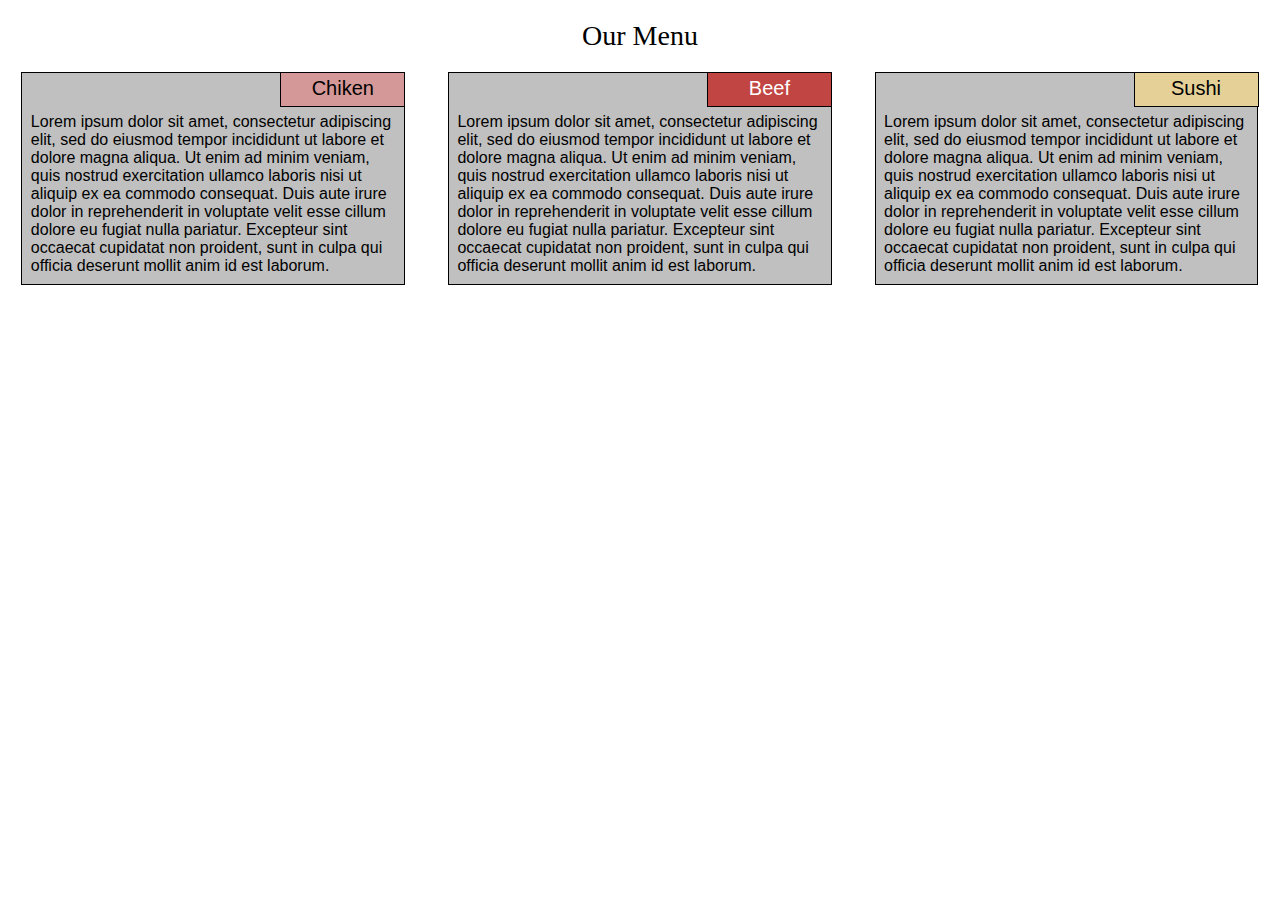
==== module2/index.html @ 54914a35 "Home Assignment" ====
<!DOCTYPE html>
<html>
<head>
	<meta charset="utf-8">
	<title>
		Assignment Solution for Module 2
	</title>
	<link rel="stylesheet" href="style.css">
</head>
<body>
	<header>
		Our Menu
	</header>
	<div class="row">
		<div class="cont  col-lg-4 col-md-6">
			<p>
				Lorem ipsum dolor sit amet, consectetur adipiscing elit, sed do eiusmod tempor incididunt ut labore et dolore magna aliqua. Ut enim ad minim veniam, quis nostrud exercitation ullamco laboris nisi ut aliquip ex ea commodo consequat. Duis aute irure dolor in reprehenderit in voluptate velit esse cillum dolore eu fugiat nulla pariatur. Excepteur sint occaecat cupidatat non proident, sunt in culpa qui officia deserunt mollit anim id est laborum.
			</p>
			<p class = "name"; style="background-color: rgb(213,152,152);">
					Chiken
			</p>
		</div>
		<div class="cont  col-lg-4 col-md-6">
			<p>
				Lorem ipsum dolor sit amet, consectetur adipiscing elit, sed do eiusmod tempor incididunt ut labore et dolore magna aliqua. Ut enim ad minim veniam, quis nostrud exercitation ullamco laboris nisi ut aliquip ex ea commodo consequat. Duis aute irure dolor in reprehenderit in voluptate velit esse cillum dolore eu fugiat nulla pariatur. Excepteur sint occaecat cupidatat non proident, sunt in culpa qui officia deserunt mollit anim id est laborum.
			</p>
			<p class = "name"; style="background-color: rgb(193,69,67); color: white">
					Beef
			</p>
		</div>
		<div class="cont  col-lg-4 col-md-12">
			<p>
				Lorem ipsum dolor sit amet, consectetur adipiscing elit, sed do eiusmod tempor incididunt ut labore et dolore magna aliqua. Ut enim ad minim veniam, quis nostrud exercitation ullamco laboris nisi ut aliquip ex ea commodo consequat. Duis aute irure dolor in reprehenderit in voluptate velit esse cillum dolore eu fugiat nulla pariatur. Excepteur sint occaecat cupidatat non proident, sunt in culpa qui officia deserunt mollit anim id est laborum.
			</p>
			<p class = "name"; style="background-color: rgb(229,209,152);">
					Sushi
			</p>
		</div>
	</div>
</body>
---- module2/style.css ----
*{
  box-sizing: border-box;
}
header{
  margin: 20px;
  font-size: 175%;
  text-align: center;
}
body{
  margin: 0;
}
.row{
  width: 100%;
}
.cont{
  position: relative;
}
p{
  position: relative;
  padding: 40px 2% 2%;
  border: 1px solid black;
  width: 90%;
  margin-top: 0;
  margin-bottom: 7%;
  background-color: rgb(192,192,192);
  margin-right: auto;
  margin-left: auto;
  font-family: Helvetica;
}
.name{
  padding: 1%;
  width: 125px;
  height:35px;
  text-align: center;
  position: absolute;
  top: 0;
  right: 5%;
  margin: 0;
  font-size: 125%
}
/********** Large devices only **********/
@media (min-width: 992px) {
  .col-lg-1, .col-lg-2, .col-lg-3, .col-lg-4, .col-lg-5, .col-lg-6, .col-lg-7, .col-lg-8, .col-lg-9, .col-lg-10, .col-lg-11, .col-lg-12 {
    float: left;
  }
  .col-lg-1 {
    width: 8.33%;
  }
  .col-lg-2 {
    width: 16.66%;
  }
  .col-lg-3 {
    width: 25%;
  }
  .col-lg-4 {
    width: 33.33%;
  }
  .col-lg-5 {
    width: 41.66%;
  }
  .col-lg-6 {
    width: 50%;
  }
  .col-lg-7 {
    width: 58.33%;
  }
  .col-lg-8 {
    width: 66.66%;
  }
  .col-lg-9 {
    width: 75%;
  }
  .col-lg-10 {
    width: 83.33%;
  }
  .col-lg-11 {
    width: 91.66%;
  }
  .col-lg-12 {
    width: 100%;
  }
}

/********** Medium devices only **********/
@media (min-width: 768px) and (max-width: 991px) {
  .col-md-1, .col-md-2, .col-md-3, .col-md-4, .col-md-5, .col-md-6, .col-md-7, .col-md-8, .col-md-9, .col-md-10, .col-md-11, .col-md-12 {
    float: left;
  }
  .col-md-1 {
    width: 8.33%;
  }
  .col-md-2 {
    width: 16.66%;
  }
  .col-md-3 {
    width: 25%;
  }
  .col-md-4 {
    width: 33.33%;
  }
  .col-md-5 {
    width: 41.66%;
  }
  .col-md-6 {
    width: 50%;
  }
  .col-md-7 {
    width: 58.33%;
  }
  .col-md-8 {
    width: 66.66%;
  }
  .col-md-9 {
    width: 75%;
  }
  .col-md-10 {
    width: 83.33%;
  }
  .col-md-11 {
    width: 91.66%;
  }
  .col-md-12 {
    width: 100%;
  }
  .col-md-12 > p{
    width: 95%;
  }
  .col-md-12 > p.name{
    width: 125px;
    right: 2.5%;
  }
}
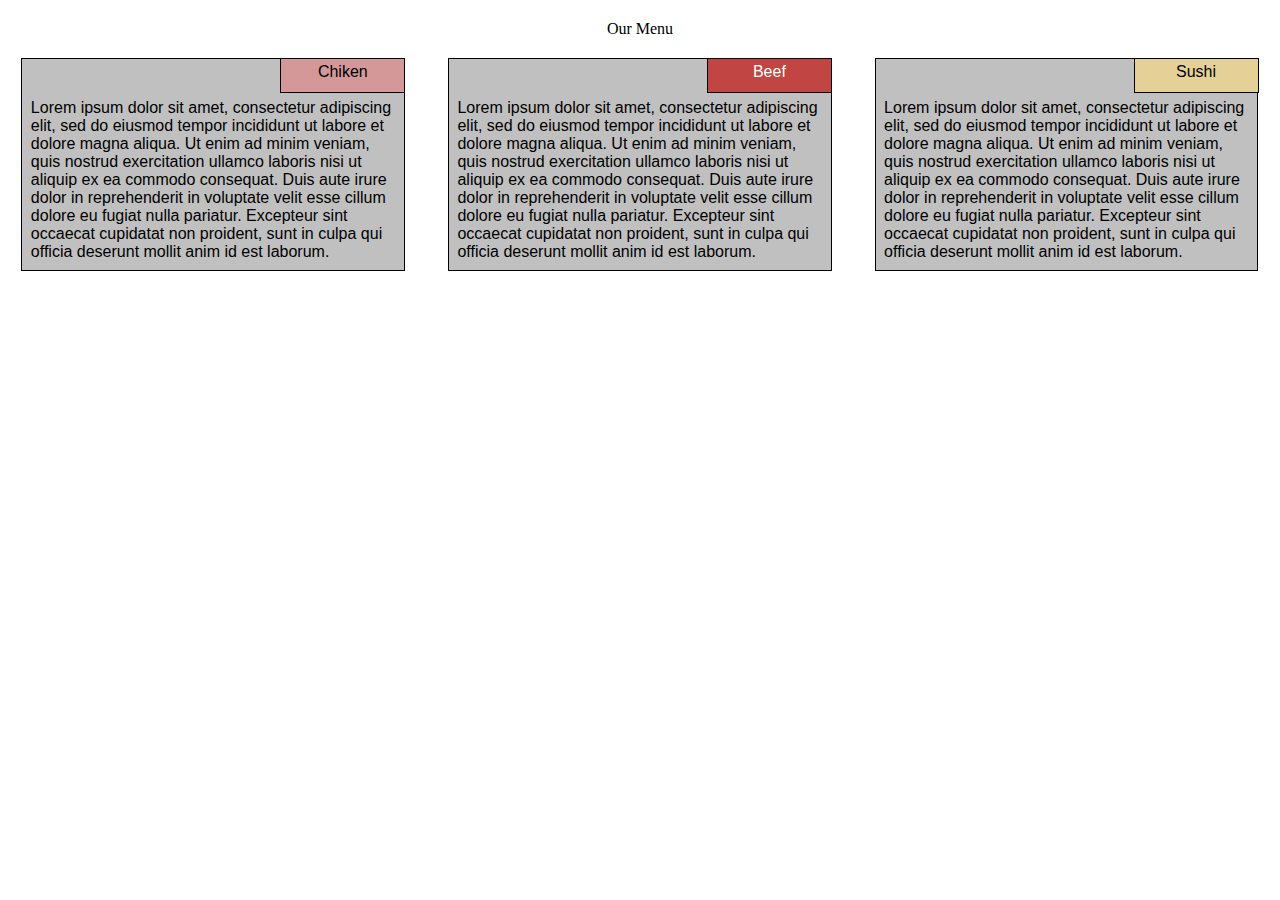
==== commit a9889335: "Home Assignment" ====
--- a/module2/index.html
+++ b/module2/index.html
@@ -2,10 +2,11 @@
 <html>
 <head>
 	<meta charset="utf-8">
+	<meta name="viewport" content="width=device-width, initial-scale=1">
 	<title>
 		Assignment Solution for Module 2
 	</title>
-	<link rel="stylesheet" href="style.css">
+	<link rel="stylesheet" href="css/style.css">
 </head>
 <body>
 	<header>
@@ -16,7 +17,7 @@
 			<p>
 				Lorem ipsum dolor sit amet, consectetur adipiscing elit, sed do eiusmod tempor incididunt ut labore et dolore magna aliqua. Ut enim ad minim veniam, quis nostrud exercitation ullamco laboris nisi ut aliquip ex ea commodo consequat. Duis aute irure dolor in reprehenderit in voluptate velit esse cillum dolore eu fugiat nulla pariatur. Excepteur sint occaecat cupidatat non proident, sunt in culpa qui officia deserunt mollit anim id est laborum.
 			</p>
-			<p class = "name"; style="background-color: rgb(213,152,152);">
+			<p class = "name" style="background-color: rgb(213,152,152)">
 					Chiken
 			</p>
 		</div>
@@ -24,7 +25,7 @@
 			<p>
 				Lorem ipsum dolor sit amet, consectetur adipiscing elit, sed do eiusmod tempor incididunt ut labore et dolore magna aliqua. Ut enim ad minim veniam, quis nostrud exercitation ullamco laboris nisi ut aliquip ex ea commodo consequat. Duis aute irure dolor in reprehenderit in voluptate velit esse cillum dolore eu fugiat nulla pariatur. Excepteur sint occaecat cupidatat non proident, sunt in culpa qui officia deserunt mollit anim id est laborum.
 			</p>
-			<p class = "name"; style="background-color: rgb(193,69,67); color: white">
+			<p class = "name" style="background-color: rgb(193,69,67); color: white">
 					Beef
 			</p>
 		</div>
@@ -32,7 +33,7 @@
 			<p>
 				Lorem ipsum dolor sit amet, consectetur adipiscing elit, sed do eiusmod tempor incididunt ut labore et dolore magna aliqua. Ut enim ad minim veniam, quis nostrud exercitation ullamco laboris nisi ut aliquip ex ea commodo consequat. Duis aute irure dolor in reprehenderit in voluptate velit esse cillum dolore eu fugiat nulla pariatur. Excepteur sint occaecat cupidatat non proident, sunt in culpa qui officia deserunt mollit anim id est laborum.
 			</p>
-			<p class = "name"; style="background-color: rgb(229,209,152);">
+			<p class = "name" style="background-color: rgb(229,209,152)">
 					Sushi
 			</p>
 		</div>
--- a/module2/css/style.css
+++ b/module2/css/style.css
@@ -0,0 +1,130 @@
+*{
+  box-sizing: border-box;
+}
+header{
+  margin: 20px;
+  text-align: center;
+}
+body{
+  margin: 0;
+}
+.row{
+  width: 100%;
+}
+.cont{
+  position: relative;
+}
+p{
+  position: relative;
+  padding: 40px 2% 2%;
+  border: 1px solid black;
+  width: 90%;
+  margin-top: 0;
+  margin-bottom: 7%;
+  background-color: rgb(192,192,192);
+  margin-right: auto;
+  margin-left: auto;
+  font-family: Helvetica;
+}
+.name{
+  padding: 1%;
+  width: 125px;
+  height:35px;
+  text-align: center;
+  position: absolute;
+  top: 0;
+  right: 5%;
+  margin: 0;
+}
+/********** Large devices only **********/
+@media (min-width: 992px) {
+  .col-lg-1, .col-lg-2, .col-lg-3, .col-lg-4, .col-lg-5, .col-lg-6, .col-lg-7, .col-lg-8, .col-lg-9, .col-lg-10, .col-lg-11, .col-lg-12 {
+    float: left;
+  }
+  .col-lg-1 {
+    width: 8.33%;
+  }
+  .col-lg-2 {
+    width: 16.66%;
+  }
+  .col-lg-3 {
+    width: 25%;
+  }
+  .col-lg-4 {
+    width: 33.33%;
+  }
+  .col-lg-5 {
+    width: 41.66%;
+  }
+  .col-lg-6 {
+    width: 50%;
+  }
+  .col-lg-7 {
+    width: 58.33%;
+  }
+  .col-lg-8 {
+    width: 66.66%;
+  }
+  .col-lg-9 {
+    width: 75%;
+  }
+  .col-lg-10 {
+    width: 83.33%;
+  }
+  .col-lg-11 {
+    width: 91.66%;
+  }
+  .col-lg-12 {
+    width: 100%;
+  }
+}
+
+/********** Medium devices only **********/
+@media (min-width: 768px) and (max-width: 991px) {
+  .col-md-1, .col-md-2, .col-md-3, .col-md-4, .col-md-5, .col-md-6, .col-md-7, .col-md-8, .col-md-9, .col-md-10, .col-md-11, .col-md-12 {
+    float: left;
+  }
+  .col-md-1 {
+    width: 8.33%;
+  }
+  .col-md-2 {
+    width: 16.66%;
+  }
+  .col-md-3 {
+    width: 25%;
+  }
+  .col-md-4 {
+    width: 33.33%;
+  }
+  .col-md-5 {
+    width: 41.66%;
+  }
+  .col-md-6 {
+    width: 50%;
+  }
+  .col-md-7 {
+    width: 58.33%;
+  }
+  .col-md-8 {
+    width: 66.66%;
+  }
+  .col-md-9 {
+    width: 75%;
+  }
+  .col-md-10 {
+    width: 83.33%;
+  }
+  .col-md-11 {
+    width: 91.66%;
+  }
+  .col-md-12 {
+    width: 100%;
+  }
+  .col-md-12 > p{
+    width: 95%;
+  }
+  .col-md-12 > p.name{
+    width: 125px;
+    right: 2.5%;
+  }
+}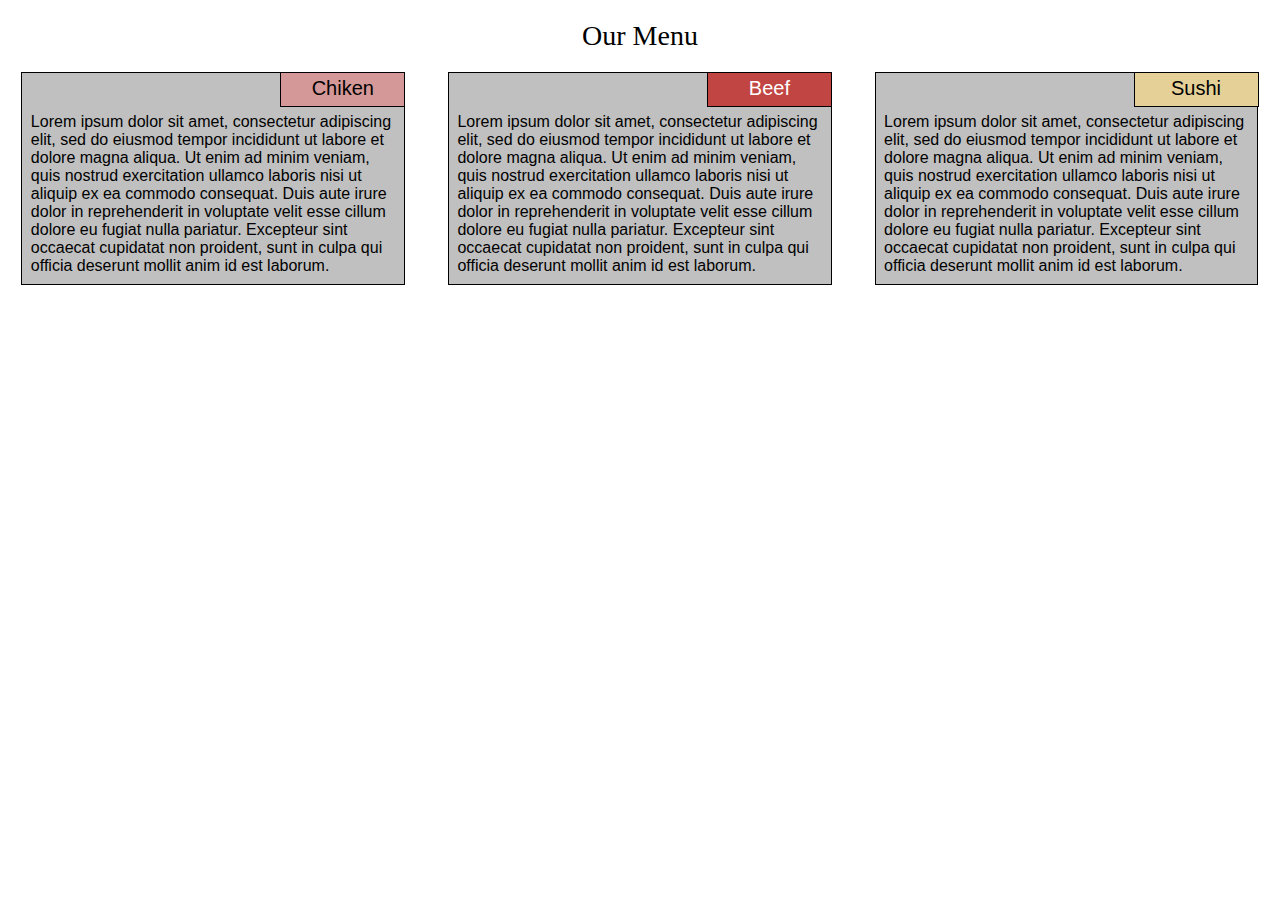
==== commit abf4a264: "Home Assignment" ====
--- a/module2/index.html
+++ b/module2/index.html
@@ -38,4 +38,5 @@
 			</p>
 		</div>
 	</div>
-</body>+</body>
+</html>--- a/module2/css/style.css
+++ b/module2/css/style.css
@@ -3,6 +3,7 @@
 }
 header{
   margin: 20px;
+  font-size: 175%;
   text-align: center;
 }
 body{
@@ -30,6 +31,7 @@
   padding: 1%;
   width: 125px;
   height:35px;
+  font-size: 125%;
   text-align: center;
   position: absolute;
   top: 0;
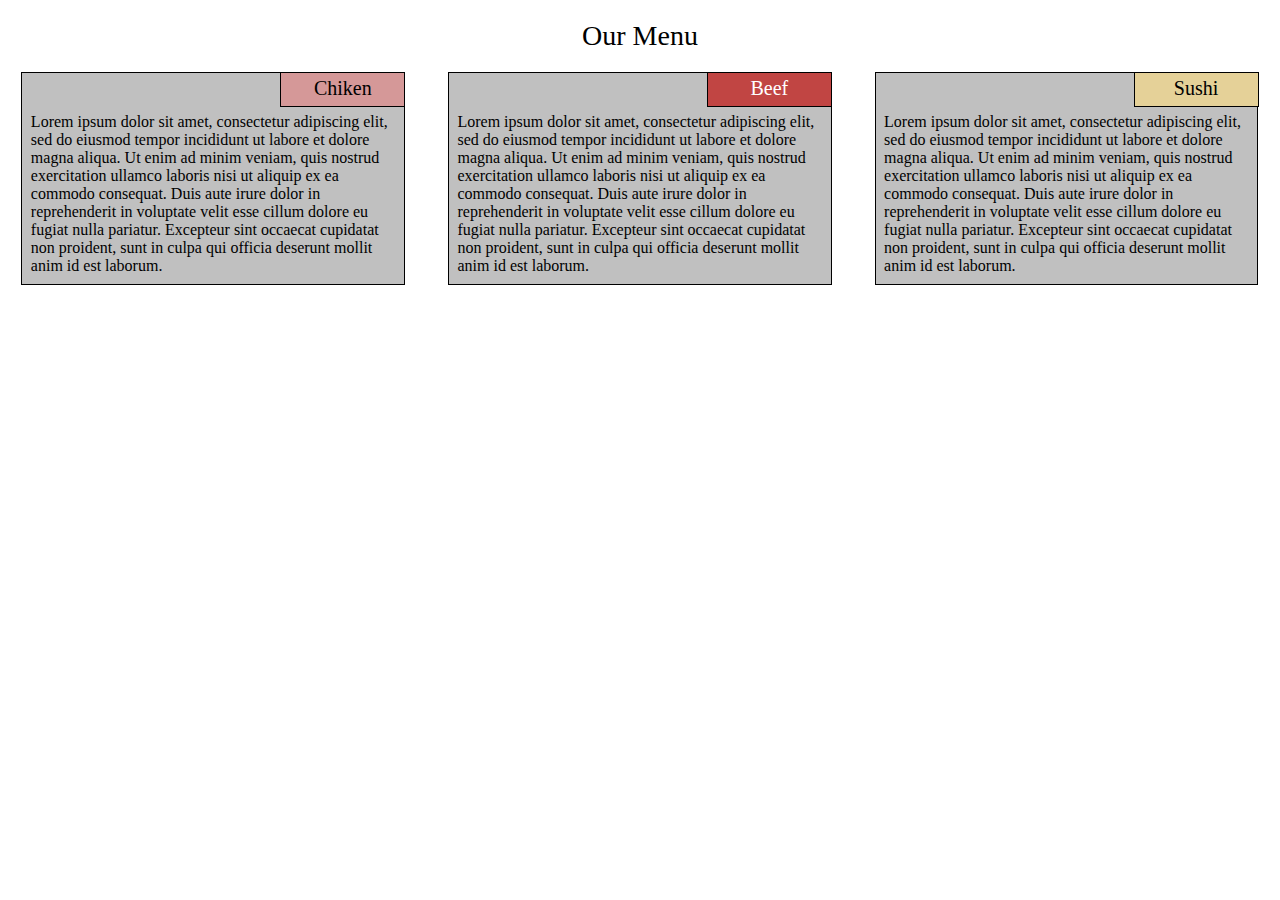
==== commit e986b617: "Home Assignment" ====
--- a/module2/index.html
+++ b/module2/index.html
@@ -17,7 +17,7 @@
 			<p>
 				Lorem ipsum dolor sit amet, consectetur adipiscing elit, sed do eiusmod tempor incididunt ut labore et dolore magna aliqua. Ut enim ad minim veniam, quis nostrud exercitation ullamco laboris nisi ut aliquip ex ea commodo consequat. Duis aute irure dolor in reprehenderit in voluptate velit esse cillum dolore eu fugiat nulla pariatur. Excepteur sint occaecat cupidatat non proident, sunt in culpa qui officia deserunt mollit anim id est laborum.
 			</p>
-			<p class = "name" style="background-color: rgb(213,152,152)">
+			<p class = "name" id="chiken">
 					Chiken
 			</p>
 		</div>
@@ -25,7 +25,7 @@
 			<p>
 				Lorem ipsum dolor sit amet, consectetur adipiscing elit, sed do eiusmod tempor incididunt ut labore et dolore magna aliqua. Ut enim ad minim veniam, quis nostrud exercitation ullamco laboris nisi ut aliquip ex ea commodo consequat. Duis aute irure dolor in reprehenderit in voluptate velit esse cillum dolore eu fugiat nulla pariatur. Excepteur sint occaecat cupidatat non proident, sunt in culpa qui officia deserunt mollit anim id est laborum.
 			</p>
-			<p class = "name" style="background-color: rgb(193,69,67); color: white">
+			<p class = "name" id="beef">
 					Beef
 			</p>
 		</div>
@@ -33,7 +33,7 @@
 			<p>
 				Lorem ipsum dolor sit amet, consectetur adipiscing elit, sed do eiusmod tempor incididunt ut labore et dolore magna aliqua. Ut enim ad minim veniam, quis nostrud exercitation ullamco laboris nisi ut aliquip ex ea commodo consequat. Duis aute irure dolor in reprehenderit in voluptate velit esse cillum dolore eu fugiat nulla pariatur. Excepteur sint occaecat cupidatat non proident, sunt in culpa qui officia deserunt mollit anim id est laborum.
 			</p>
-			<p class = "name" style="background-color: rgb(229,209,152)">
+			<p class = "name" id = "sushi">
 					Sushi
 			</p>
 		</div>
--- a/module2/css/style.css
+++ b/module2/css/style.css
@@ -1,5 +1,6 @@
 *{
   box-sizing: border-box;
+  font-family: Comic Sans MS !important;
 }
 header{
   margin: 20px;
@@ -37,6 +38,16 @@
   top: 0;
   right: 5%;
   margin: 0;
+}
+#sushi{
+  background-color: rgb(229,209,152);
+}
+#beef{
+  background-color: rgb(193,69,67); 
+  color: white;
+}
+#chiken{
+  background-color: rgb(213,152,152);
 }
 /********** Large devices only **********/
 @media (min-width: 992px) {
